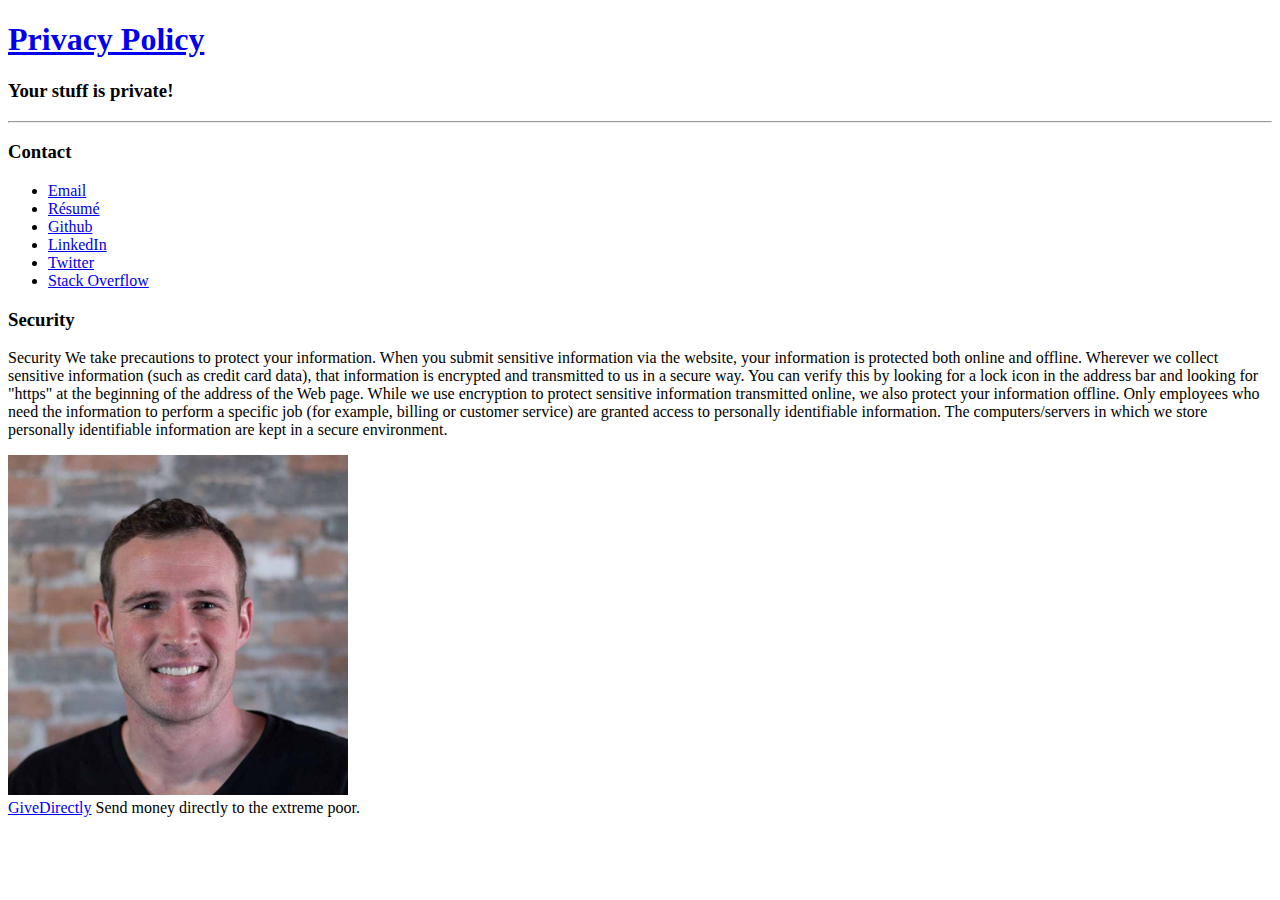
==== static/privacy.html @ 82f3965a "Privacy Policy" ====
<!DOCTYPE html>
<html>

<head>
    <meta charset='utf-8'>
    <meta content='IE=edge,chrome=1' http-equiv='X-UA-Compatible'>
    <meta content='width=device-width' name='viewport'>
    <title></title>
    <link href='https://chrishaueter.com/static/img/favicon.png' rel='shortcut icon' type='image/png'>
    <link href='https://chrishaueter.com/static/css/base.css' rel='stylesheet'>
    <link href='https://chrishaueter.com/static/css/skeleton.css' rel='stylesheet'>
    <link href='https://chrishaueter.com/static/css/layout.css' rel='stylesheet'>
    <script>
    </script>
</head>

<body>
    <div class='container'>
        <div class='sixteen columns'>
            <h1 class='remove-bottom'>
                <a href='/'>Privacy Policy</a>
            </h1>
            <h3 id='subtitle'>Your stuff is private!</h3>
            <hr>
        </div>
        <div class='three columns'>
            <h3>Contact</h3>
            <ul class='nav-list'>
                <li>
                    <a href="mailto:chandlerhaueter@gmail.com" target='_blank'>Email</a>
                </li>
                <li>
                    <a href='/static/doc/ChandlerHaueterResume.pdf' target='_blank'>Résumé</a>
                </li>
                <li>
                    <a href='https://github.com/haueterc/' target='_blank'>Github</a>
                </li>
                <li>
                    <a href='https://www.linkedin.com/in/chandlerhaueter/' target='_blank'>LinkedIn</a>
                </li>
                <li>
                    <a href='https://twitter.com/haueterc' target='_blank'>Twitter</a>
                </li>
                <li>
                    <a href='https://stackexchange.com/users/7197562/chandler-haueter' target='_blank'>Stack Overflow</a>
                </li>
            </ul>
        </div>
        <div class='seven columns'>
            <h3>Security</h3>
            <p>
                Security 
We take precautions to protect your information. When you submit sensitive information via the website, your information is protected both online and offline.

Wherever we collect sensitive information (such as credit card data), that information is encrypted and transmitted to us in a secure way. You can verify this by looking for a lock icon in the address bar and looking for "https" at the beginning of the address of the Web page.

While we use encryption to protect sensitive information transmitted online, we also protect your information offline. Only employees who need the information to perform a specific job (for example, billing or customer service) are granted access to personally identifiable information. The computers/servers in which we store personally identifiable information are kept in a secure environment.
            </p>
        </div>
        <div class='six columns omega'>
            <img alt='' src='/static/img/ChandlerProfile.jpg' width='340px'>
        </div>
        <div class='sixteen columns footer'>
            <a href='https://givedirectly.org'>GiveDirectly</a>
            Send money directly to the extreme poor.
        </div>
    </div>
</body>

</html>
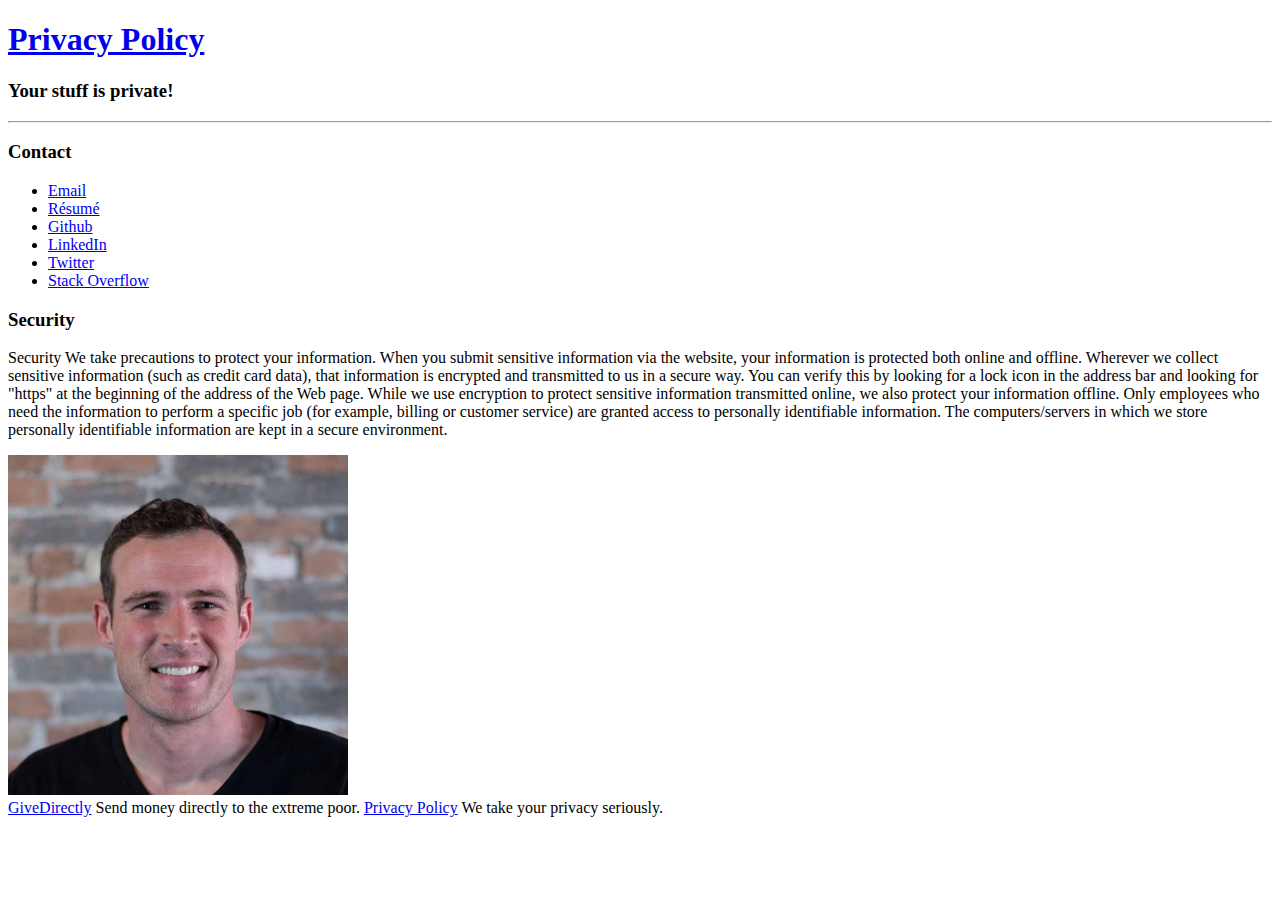
==== commit ea288fb6: "Privacy Links" ====
--- a/static/privacy.html
+++ b/static/privacy.html
@@ -63,6 +63,8 @@
         <div class='sixteen columns footer'>
             <a href='https://givedirectly.org'>GiveDirectly</a>
             Send money directly to the extreme poor.
+            <a href='/static/privacy.html'>Privacy Policy</a>
+            We take your privacy seriously.
         </div>
     </div>
 </body>
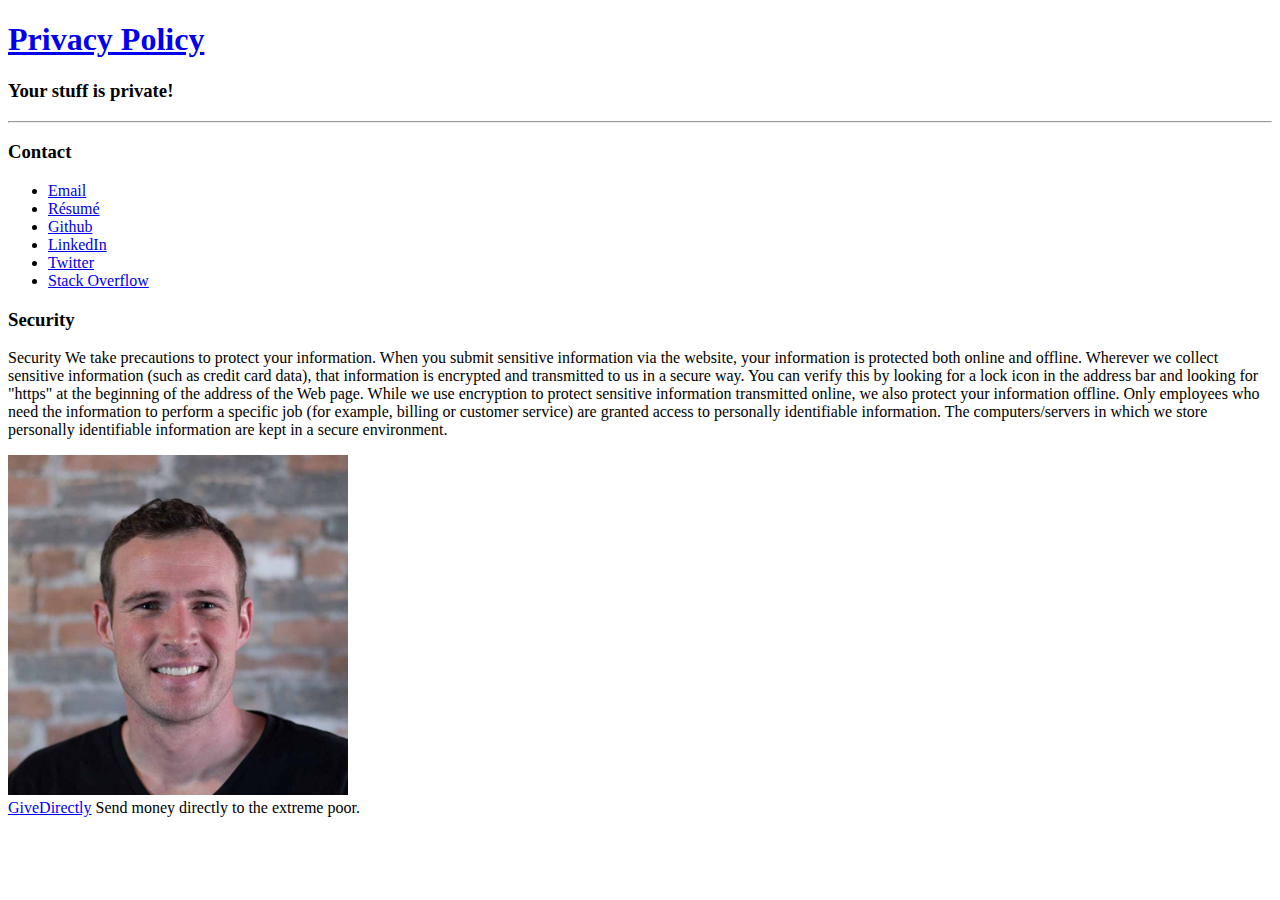
==== commit b2eda936: "Update privacy policy" ====
--- a/static/privacy.html
+++ b/static/privacy.html
@@ -63,8 +63,6 @@
         <div class='sixteen columns footer'>
             <a href='https://givedirectly.org'>GiveDirectly</a>
             Send money directly to the extreme poor.
-            <a href='/static/privacy.html'>Privacy Policy</a>
-            We take your privacy seriously.
         </div>
     </div>
 </body>
